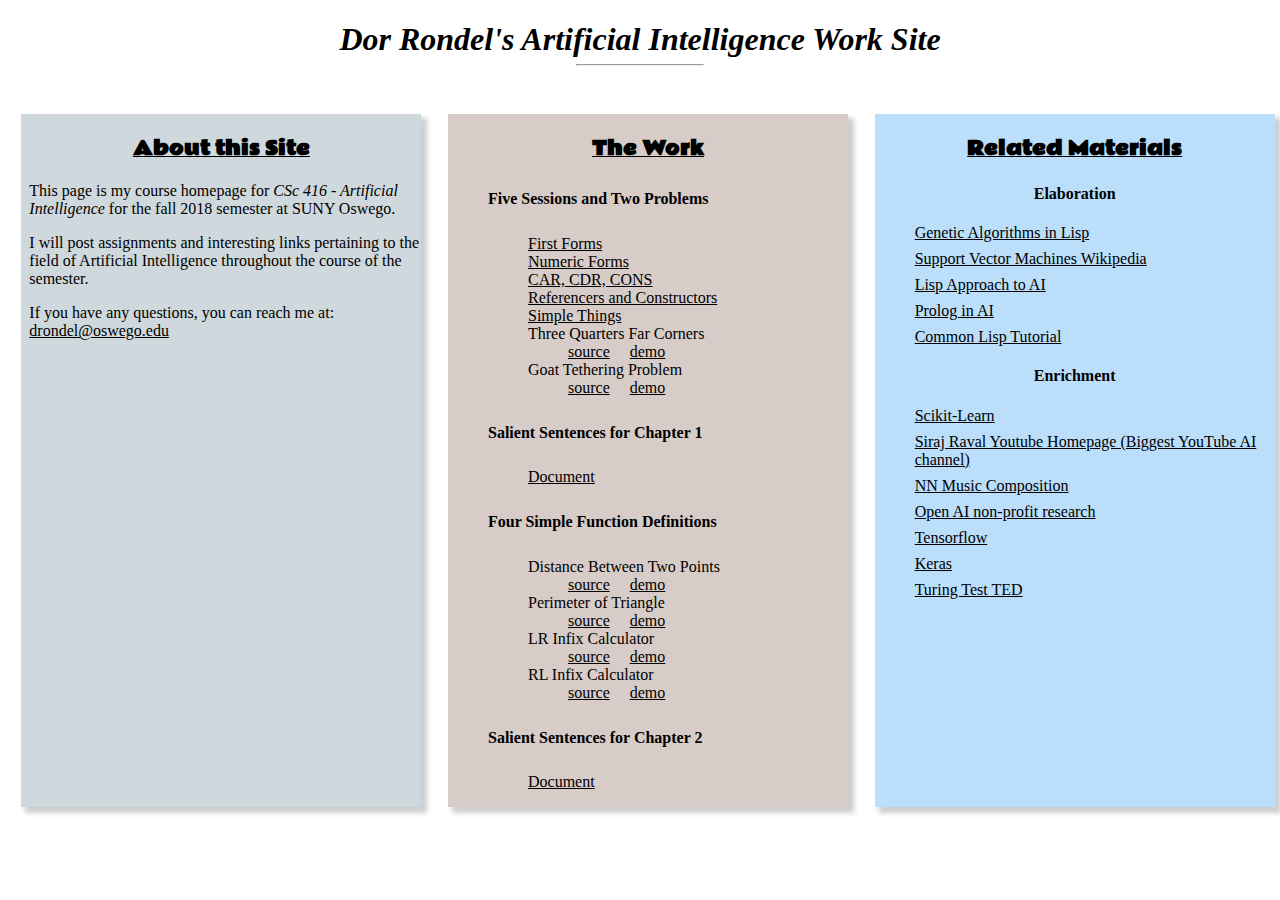
==== index.html @ 3f48b22d "added ch2 sentences" ====
<!DOCTYPE html>
<html lang="en">
    <head>
        <meta charset="UTF-8">
        <meta name="viewport" content="width=device-width, initial-scale=1.0">
        <meta http-equiv="X-UA-Compatible" content="ie=edge">
        <title>Dor Rondel - CSc 416</title>
        <link href="https://fonts.googleapis.com/css?family=Rammetto+One|Baloo+Paaji" rel="stylesheet">
        <link rel="stylesheet" href="./style/main.css">
    </head>
    <body>
        <header>
            <em>
                <h1>Dor Rondel's Artificial Intelligence Work Site</h1>
                <hr />
            </em>
        </header>
        <main>
            <div class="left">
                <h3>
                    <u>
                        <strong>About this Site</strong>
                    </u>
                </h3>
                <p>This page is my course homepage for <em>CSc 416 - Artificial Intelligence</em> for the fall 2018 semester at SUNY Oswego.</p>
                <p>I will post assignments and interesting links pertaining to the field of Artificial Intelligence throughout the course of the semester.</p>
                <p>
                    If you have any questions, you can reach me at: 
                    <a href="mailto:drondel@oswego.edu">drondel@oswego.edu</a>
                </p>
            </div>
            <div class="middle">
                <h3>
                    <u>
                        <strong>The Work</strong>
                    </u>
                </h3>
                <ul>
                    <li>
                        <h5>Five Sessions and Two Problems</h6>
                        <ul>
                            <li>
                                <a href="./assets/docs/demos/pset1/lisp_session_first_forms.txt">First Forms</a>
                            </li>
                            <li>
                                <a href="./assets/docs/demos/pset1/lisp_session_numeric_forms.txt">Numeric Forms</a>
                            </li>
                            <li>
                                <a href="./assets/docs/demos/pset1/lisp_session_icons_of_lp.txt">CAR, CDR, CONS</a>
                            </li>
                            <li>
                                <a href="./assets/docs/demos/pset1/lisp_session_referencers_and_constructors.txt">Referencers and Constructors</a>
                            </li>
                            <li>
                                <a href="./assets/docs/demos/pset1/lisp_session_simple_things.txt">Simple Things</a>
                            </li>
                            <li>
                                    Three Quarters Far Corners
                                    <ul>
                                        <li>
                                            <a href="./assets/docs/code/a1/three_quarters_far_corners_solution.cl">source</a>
                                            &nbsp;&nbsp;&nbsp;
                                            <a href="./assets/docs/demos/pset1/three_quarters_far_corners_demo.txt">demo</a>
                                        </li>
                                    </ul>
                            </li>
                            <li>
                                Goat Tethering Problem
                                <ul>
                                    <li>
                                        <a href="./assets/docs/code/a1/tethered_goat_solution.cl">source</a>
                                        &nbsp;&nbsp;&nbsp;
                                        <a href="./assets/docs/demos/pset1/tethered_goat_demo.txt">demo</a>
                                    </li>
                                </ul>
                            </li>
                        </ul>
                    </li>
                    <li>
                        <h5>Salient Sentences for Chapter 1</h5>
                        <ul>
                            <a href="./assets/docs/salient_sentences/ch1.pdf">
                                Document
                            </a>        
                        </ul>
                    </li>
                    <li>
                            <h5>Four Simple Function Definitions</h6>
                            <ul>
                                <li>
                                        Distance Between Two Points
                                        <ul>
                                            <li>
                                                <a href="./assets/docs/code/a2/perimeter_of_triangle.cl">source</a>
                                                &nbsp;&nbsp;&nbsp;
                                                <a href="./assets/docs/demos/pset2/distance_demo.txt">demo</a>
                                            </li>
                                        </ul>
                                </li>
                                <li>
                                        Perimeter of Triangle
                                        <ul>
                                            <li>
                                                <a href="./assets/docs/code/a2/perimeter_of_triangle.cl">source</a>
                                                &nbsp;&nbsp;&nbsp;
                                                <a href="./assets/docs/demos/pset2/perimeter_demo.txt">demo</a>
                                            </li>
                                        </ul>
                                </li>
                                <li>
                                        LR Infix Calculator
                                        <ul>
                                            <li>
                                                <a href="./assets/docs/code/a2/two_calculators.cl">source</a>
                                                &nbsp;&nbsp;&nbsp;
                                                <a href="./assets/docs/demos/pset2/calculator_LR_demo.txt">demo</a>
                                            </li>
                                        </ul>
                                </li>
                                <li>
                                        RL Infix Calculator
                                        <ul>
                                            <li>
                                                <a href="./assets/docs/code/a2/two_calculators.cl">source</a>
                                                &nbsp;&nbsp;&nbsp;
                                                <a href="./assets/docs/demos/pset2/calculator_RL_demo.txt">demo</a>
                                            </li>
                                        </ul>
                                </li>
                            </ul>
                        </li>
                        <li>
                            <h5>Salient Sentences for Chapter 2</h5>
                            <ul>
                                <a href="./assets/docs/salient_sentences/ch2.pdf">
                                    Document
                                </a>        
                            </ul>
                        </li>
                </ul>
            </div>
            <div class="right">
                <h3>
                    <u>
                        <strong>Related Materials</strong>
                    </u>
                </h3>
                <h4>Elaboration</h4>
                <ul>
                    <li>
                        <a href="https://kzar.co.uk/blog/2008/12/12/simple-genetic-algorithm-lisp/">Genetic Algorithms in Lisp</a>
                    </li>
                    <li>
                        <a href="https://en.wikipedia.org/wiki/Support_vector_machine">Support Vector Machines Wikipedia</a>
                    </li>
                    <li>
                        <a href="hhttps://medium.com/ai-society/the-lisp-approach-to-ai-part-1-a48c7385a913">Lisp Approach to AI</a>
                    </li>
                    <li>
                        <a href="https://www.tutorialride.com/artificial-intelligence/prolog-in-ai.htm">Prolog in AI</a>
                    </li>
                    <li>
                        <a href="https://www.tutorialspoint.com/lisp/">Common Lisp Tutorial</a>
                    </li>
                </ul>
                <h4>Enrichment</h4>
                <ul>
                    <li>
                        <a href="http://scikit-learn.org/stable/">Scikit-Learn</a>
                    </li>
                    <li>
                        <a href="https://www.youtube.com/channel/UCWN3xxRkmTPmbKwht9FuE5A">Siraj Raval Youtube Homepage (Biggest YouTube AI channel)</a>
                    </li>
                    <li>
                        <a href="http://www.hexahedria.com/2015/08/03/composing-music-with-recurrent-neural-networks/">NN Music Composition</a>
                    </li>
                    <li>
                        <a href="https://openai.com">Open AI non-profit research</a>
                    </li>
                    <li>
                        <a href="https://www.tensorflow.org">Tensorflow</a>
                    </li>
                    <li>
                        <a href="https://keras.io">Keras</a>
                    </li>
                    <li>
                        <a href="https://www.youtube.com/watch?v=3wLqsRLvV-c">Turing Test TED</a>
                    </li>
                </ul>
            </div>
        </main>
    </body>
</html>
---- style/main.css ----
header {
    text-align: center;
    margin-bottom: 3em;
}

h1 {
    font-family: 'Baloo Paaji', cursive;
}

hr {
    width: 10%;
    margin-top: -1em;
}

h3 {
    font-family: 'Rammetto One', cursive;
}

main {
    width: 100vw;
    display: flex;
    flex-wrap: wrap;
}

main div {
    text-align: center;
    flex-basis: 400px;
    margin: 0 auto;
    box-shadow: 5px 5px 5px 1px rgba(0, 0, 0, 0.2);
}

main .left {
    background-color: #cfd8dc;
}

main .middle {
    background-color: #d7ccc8;
}

main .right {
    background-color: #bbdefb;
}

div ul {
    text-align: left;
}

div ul li {
    list-style-type: none;
    color: #000;
}

.right ul li, audio {
    margin-top: 0.5em;
}

a {
    color: #000;
}

h5 {
    font-size: 16px;
}

.left p {
    text-align: left;
    margin-left: 0.5em;
}

audio {
    margin-top: 0.5em;
    width: 200px;
}

.songName {
    display: block;
    font-size: 12px;
    margin-left: 60px;
    margin-top: 0.5em;
}
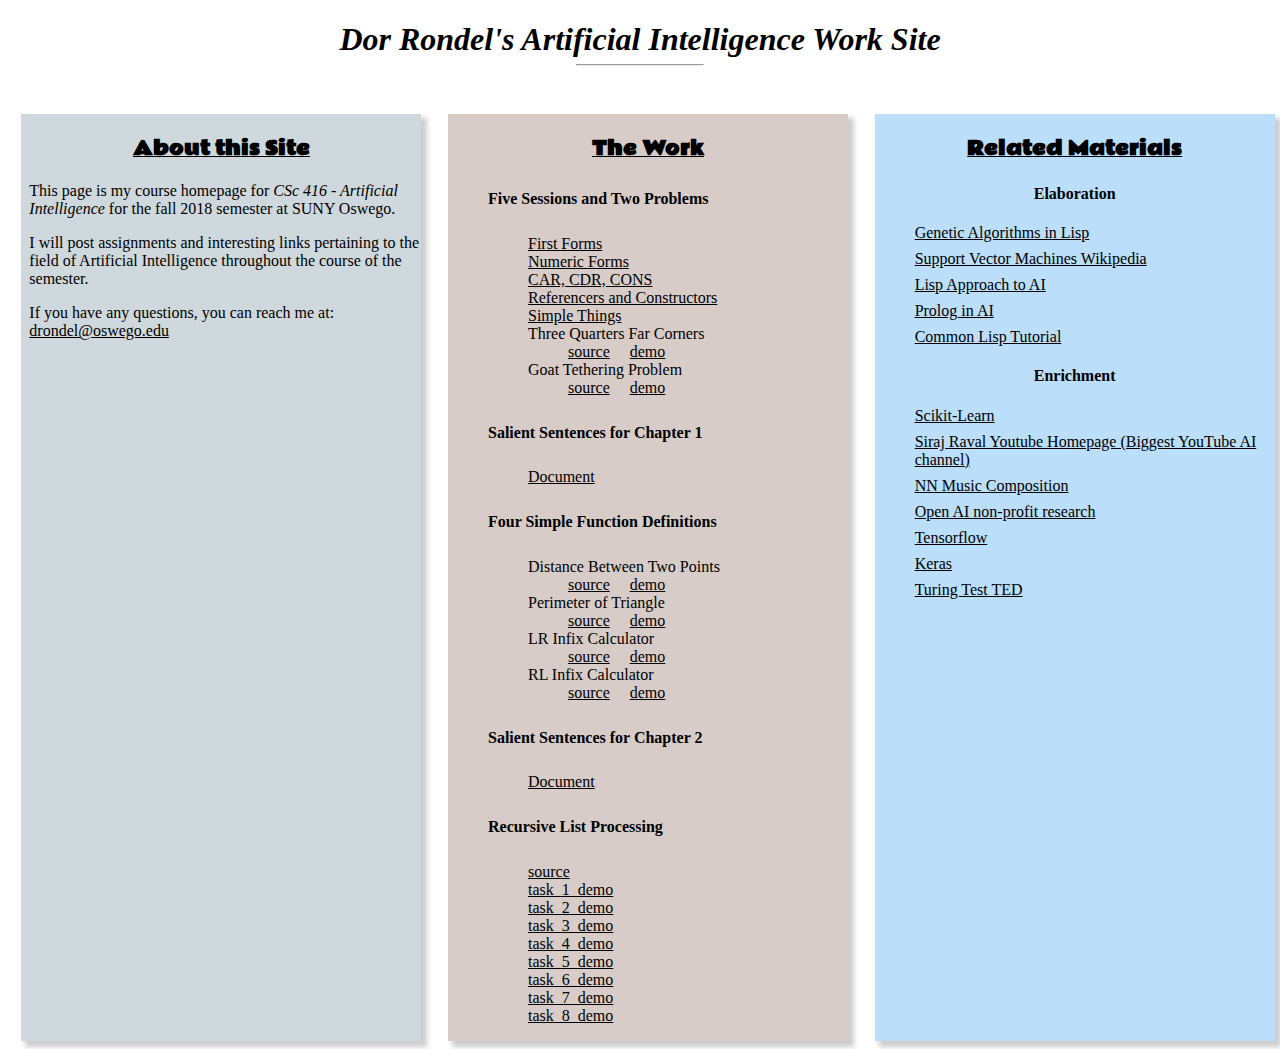
==== commit bcdd238a: "added assignment 3" ====
--- a/index.html
+++ b/index.html
@@ -137,6 +137,38 @@
                                 </a>        
                             </ul>
                         </li>
+                        <li>
+                            <h5>Recursive List Processing</h6>
+                            <ul>
+                                <li>
+                                    <a href="./assets/docs/code/a3/lp.cl">source</a>
+                                </li>
+                                <li>
+                                    <a href="./assets/docs/demos/pset3/LL_list_processors.txt">task_1_demo</a>
+                                </li>
+                                <li>
+                                    <a href="./assets/docs/demos/pset3/select_pick.txt">task_2_demo</a>
+                                </li>
+                                <li>
+                                    <a href="./assets/docs/demos/pset3/sum_product.txt">task_3_demo</a>
+                                </li>
+                                <li>
+                                    <a href="./assets/docs/demos/pset3/iota_duplicate.txt">task_4_demo</a>
+                                </li>
+                                <li>
+                                    <a href="./assets/docs/demos/pset3/factorial_power.txt">task_5_demo</a>
+                                </li>
+                                <li>
+                                    <a href="./assets/docs/demos/pset3/filters.txt">task_6_demo</a>
+                                </li>
+                                <li>
+                                    <a href="./assets/docs/demos/pset3/take_from.txt">task_7_demo</a>
+                                </li>
+                                <li>
+                                    <a href="./assets/docs/demos/pset3/random_permutation.txt">task_8_demo</a>
+                                </li>
+                            </ul>
+                        </li>
                 </ul>
             </div>
             <div class="right">
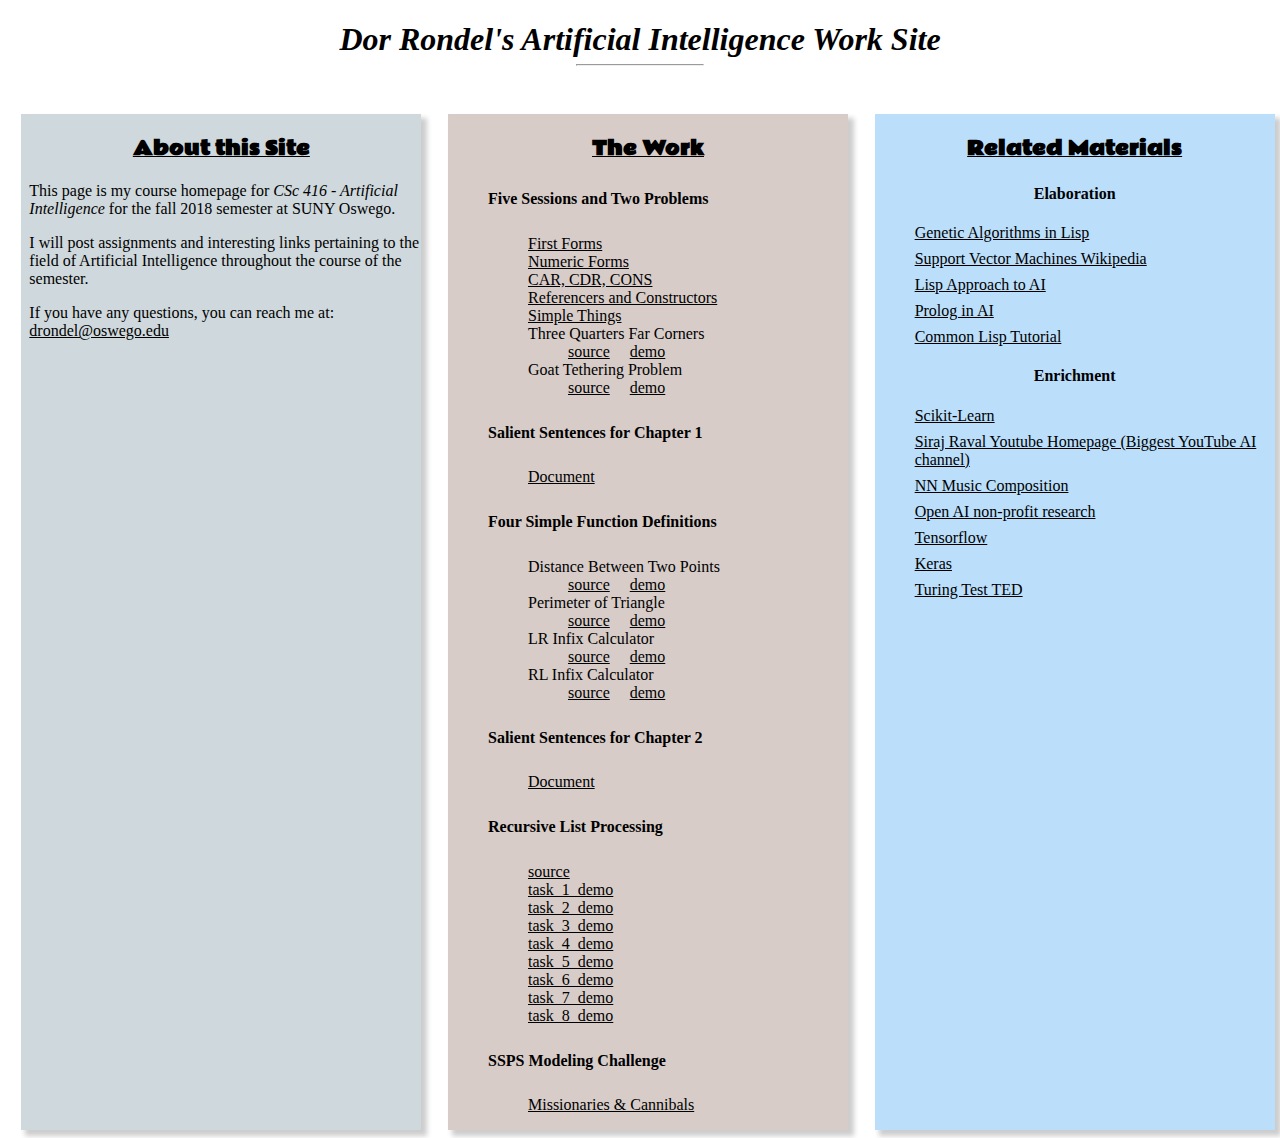
==== commit 29fe5c20: "added fourth assignment" ====
--- a/index.html
+++ b/index.html
@@ -169,6 +169,14 @@
                                 </li>
                             </ul>
                         </li>
+                        <li>
+                            <h5>SSPS Modeling Challenge</h5>
+                            <ul>
+                                <a href="./assets/docs/misc/SSPS/state_space.html">
+                                    Missionaries & Cannibals
+                                </a>        
+                            </ul>
+                        </li>
                 </ul>
             </div>
             <div class="right">
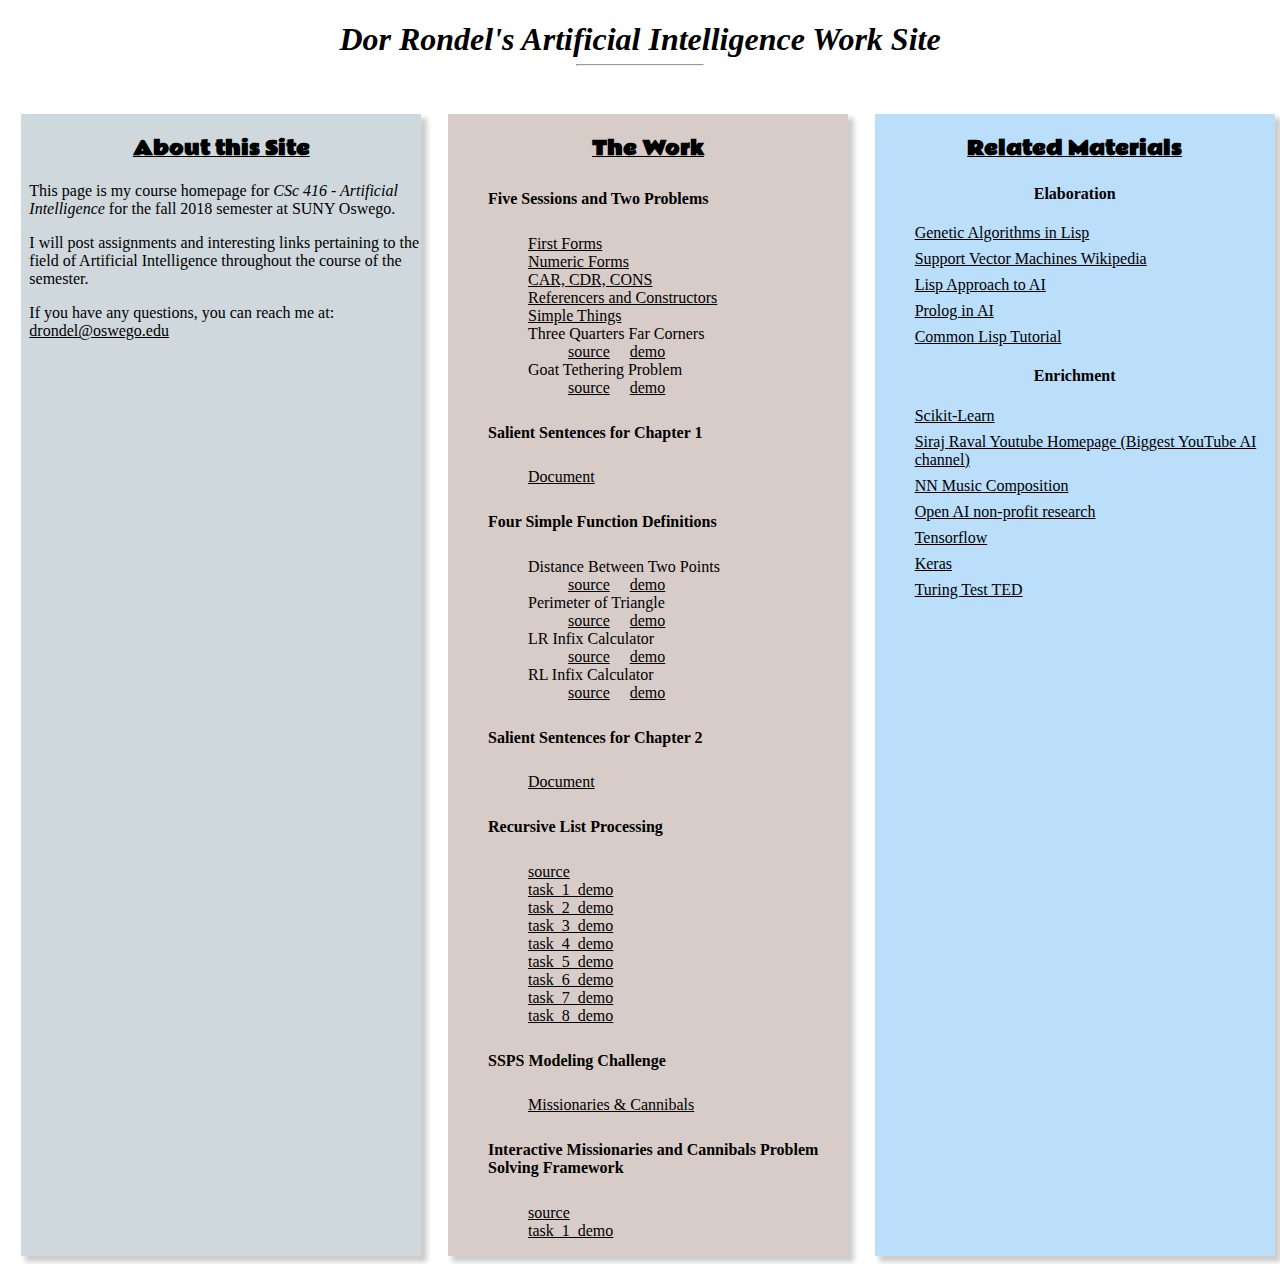
==== commit 5b7120d2: "added mc coding assignment" ====
--- a/index.html
+++ b/index.html
@@ -177,6 +177,17 @@
                                 </a>        
                             </ul>
                         </li>
+                        <li>
+                            <h5>Interactive Missionaries and Cannibals Problem Solving Framework</h5>
+                            <ul>
+                                <li>
+                                    <a href="./assets/docs/code/a5/mc.cl">source</a>
+                                </li>
+                                <li>
+                                    <a href="./assets/docs/demos/pset5/mc_demo.txt">task_1_demo</a>
+                                </li>        
+                            </ul>
+                        </li>
                 </ul>
             </div>
             <div class="right">
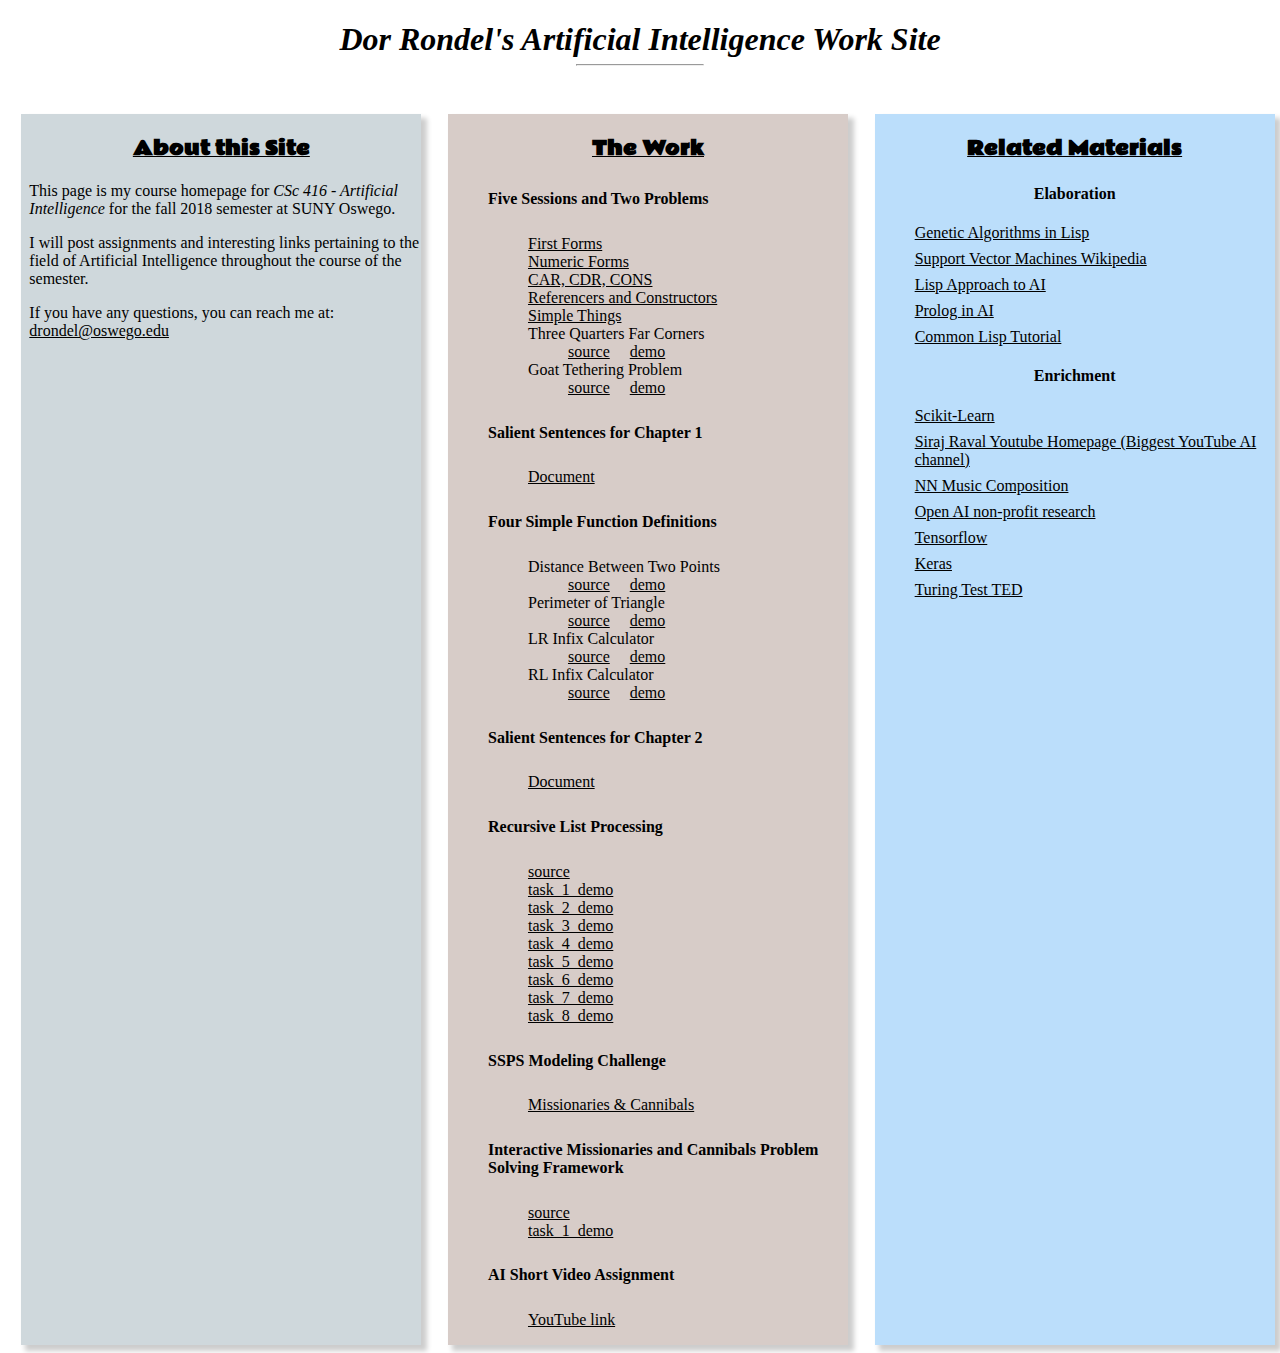
==== commit a382c197: "added video assignment" ====
--- a/index.html
+++ b/index.html
@@ -188,6 +188,14 @@
                                 </li>        
                             </ul>
                         </li>
+                        <li>
+                            <h5>AI Short Video Assignment</h5>
+                            <ul>
+                                <li>
+                                    <a href="https://www.youtube.com/watch?v=l-hh51ncgDI">YouTube link</a>
+                                </li>      
+                            </ul>
+                        </li>
                 </ul>
             </div>
             <div class="right">
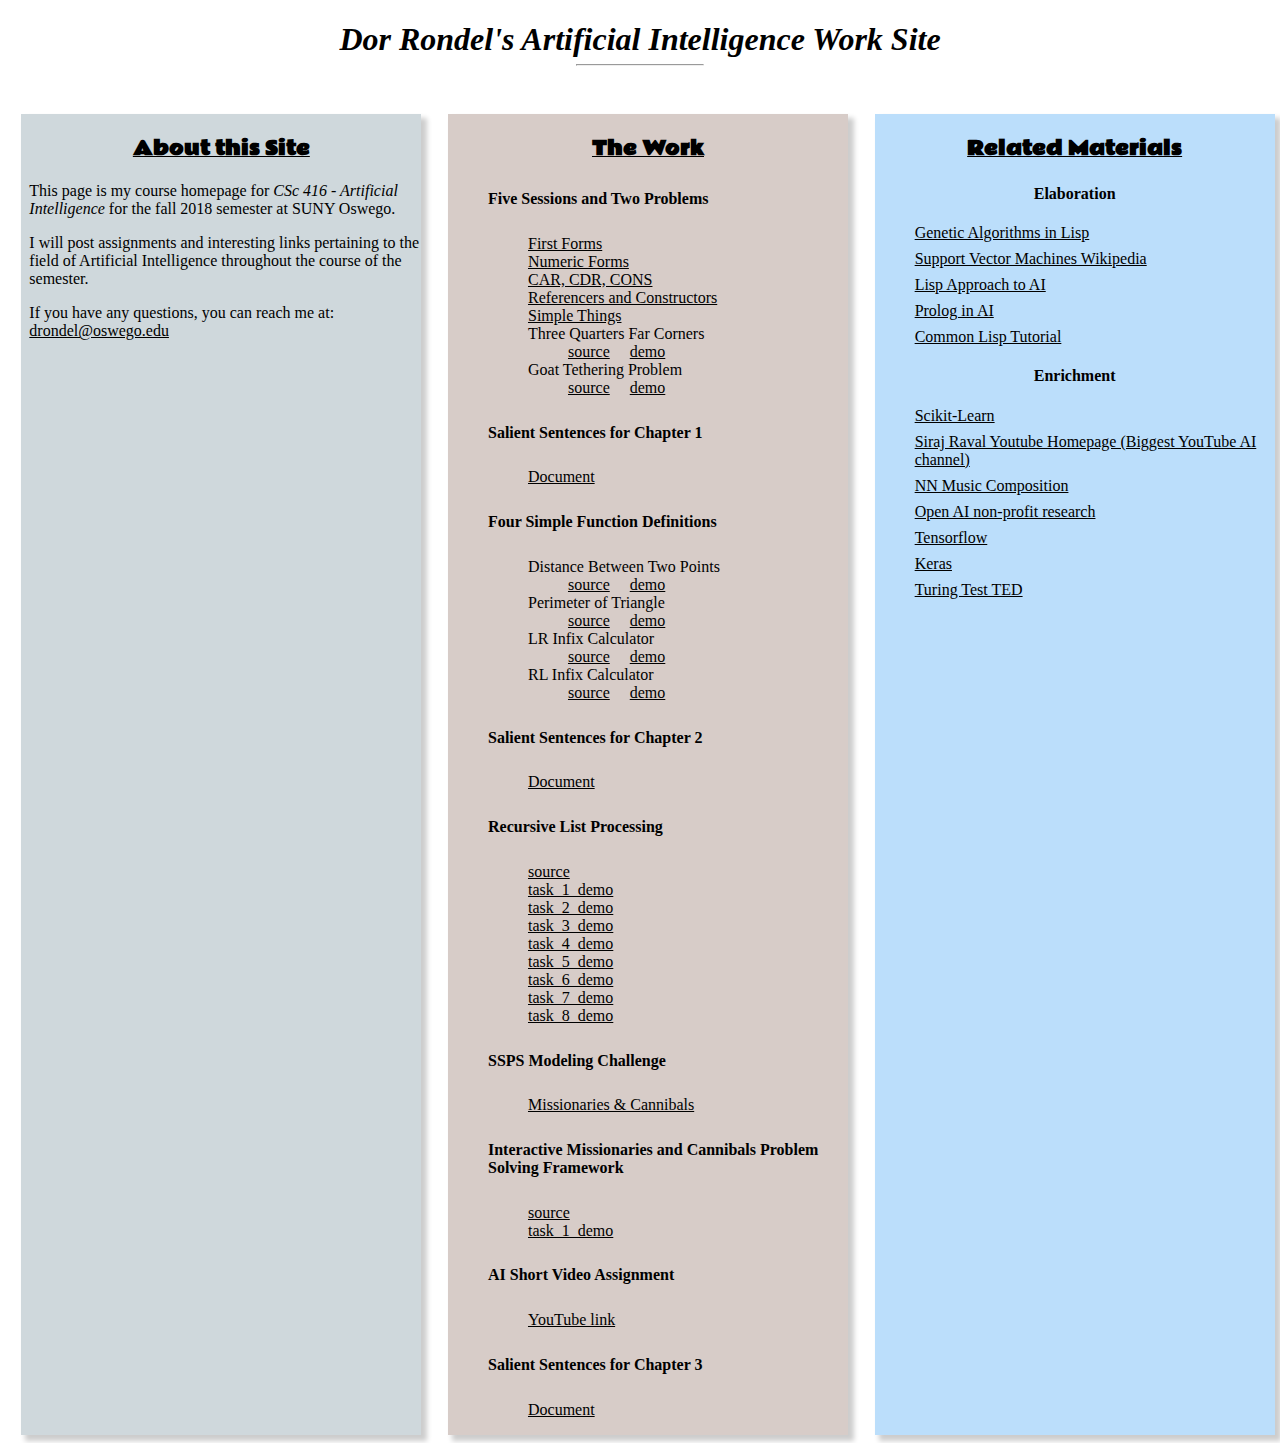
==== commit d5cf9b09: "added ch3 sentences" ====
--- a/index.html
+++ b/index.html
@@ -196,6 +196,14 @@
                                 </li>      
                             </ul>
                         </li>
+                        <li>
+                            <h5>Salient Sentences for Chapter 3</h5>
+                            <ul>
+                                <a href="./assets/docs/salient_sentences/ch3.pdf">
+                                    Document
+                                </a>        
+                            </ul>
+                        </li>
                 </ul>
             </div>
             <div class="right">
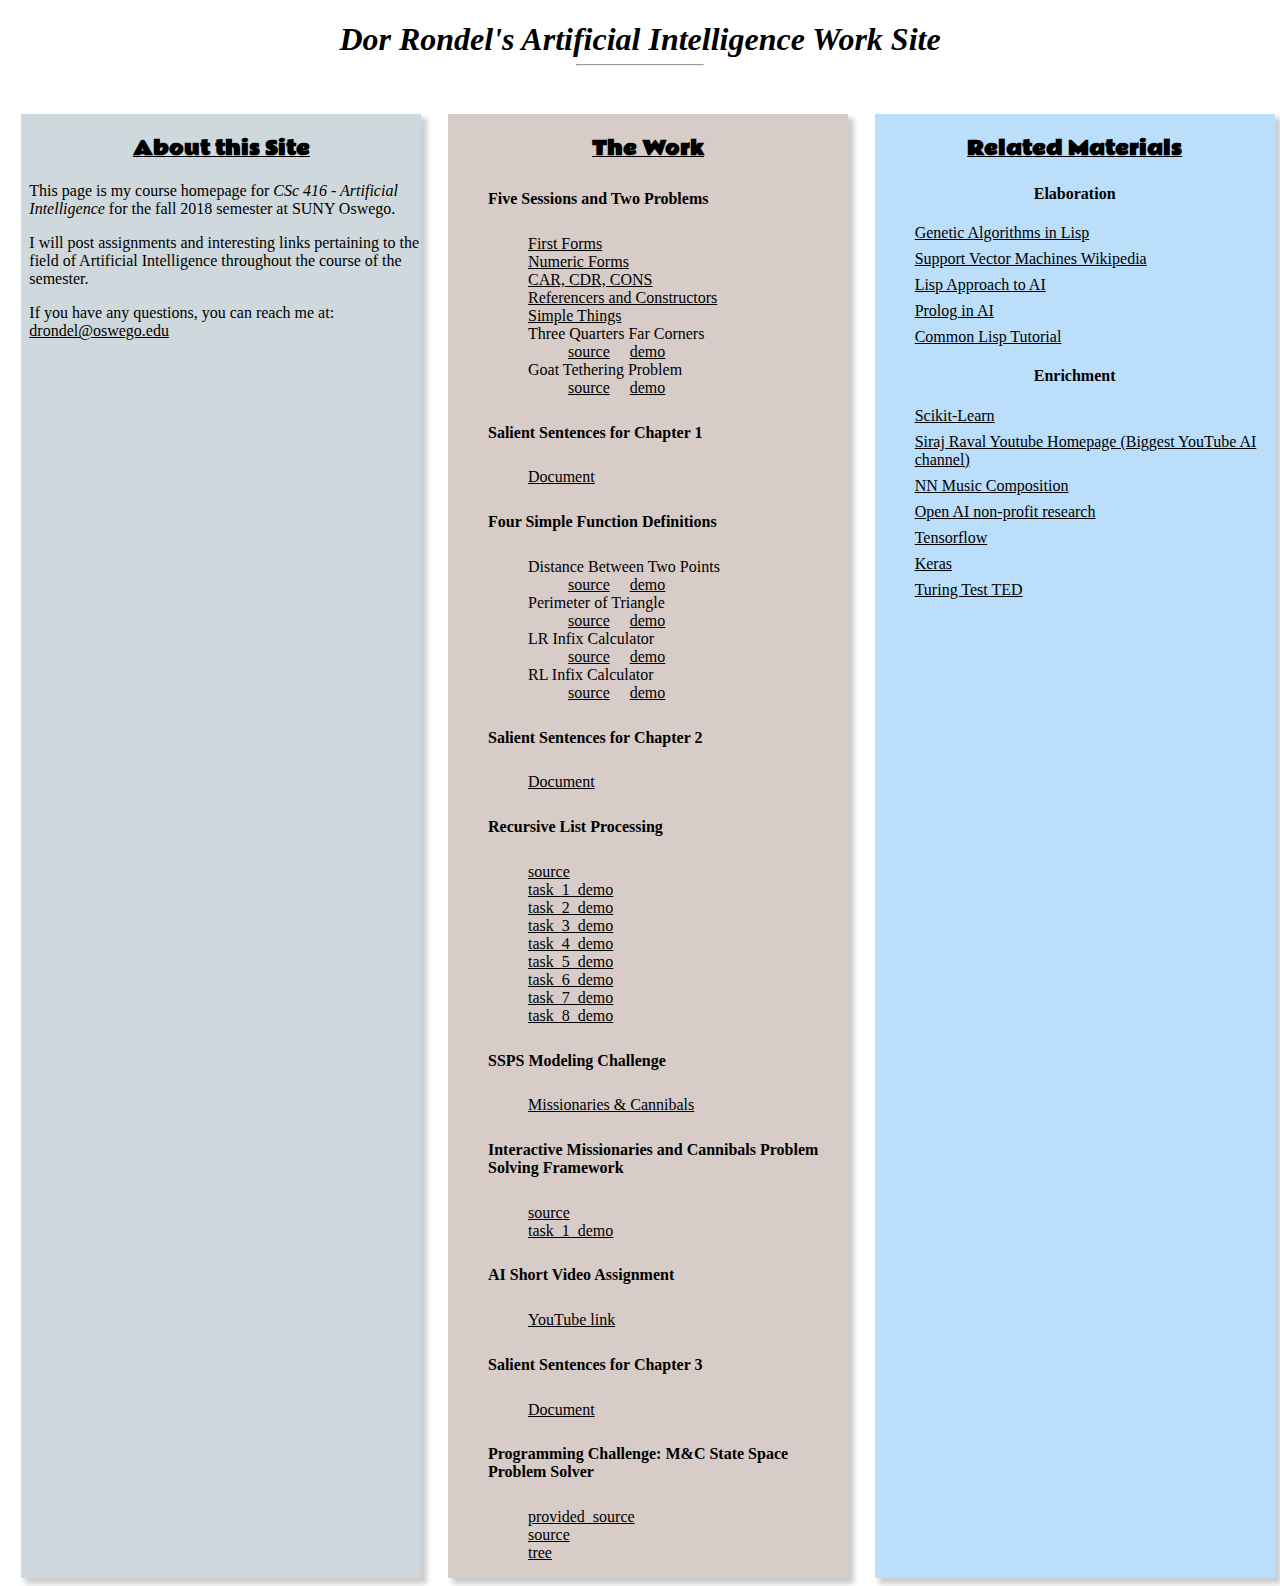
==== commit 7b5cc36e: "added seventh assignment" ====
--- a/index.html
+++ b/index.html
@@ -204,6 +204,20 @@
                                 </a>        
                             </ul>
                         </li>
+                        <li>
+                            <h5>Programming Challenge: M&C State Space Problem Solver</h5>
+                            <ul>
+                                <li>
+                                    <a href="./assets/docs/code/a7/mc_provided.cl">provided_source</a>
+                                </li> 
+                                <li>
+                                    <a href="./assets/docs/code/a7/mc.cl">source</a>
+                                </li>
+                                <li>
+                                    <a href="./assets/docs/misc/SSPS/mc_ssps.pdf">tree</a>
+                                </li>         
+                            </ul>
+                        </li>
                 </ul>
             </div>
             <div class="right">
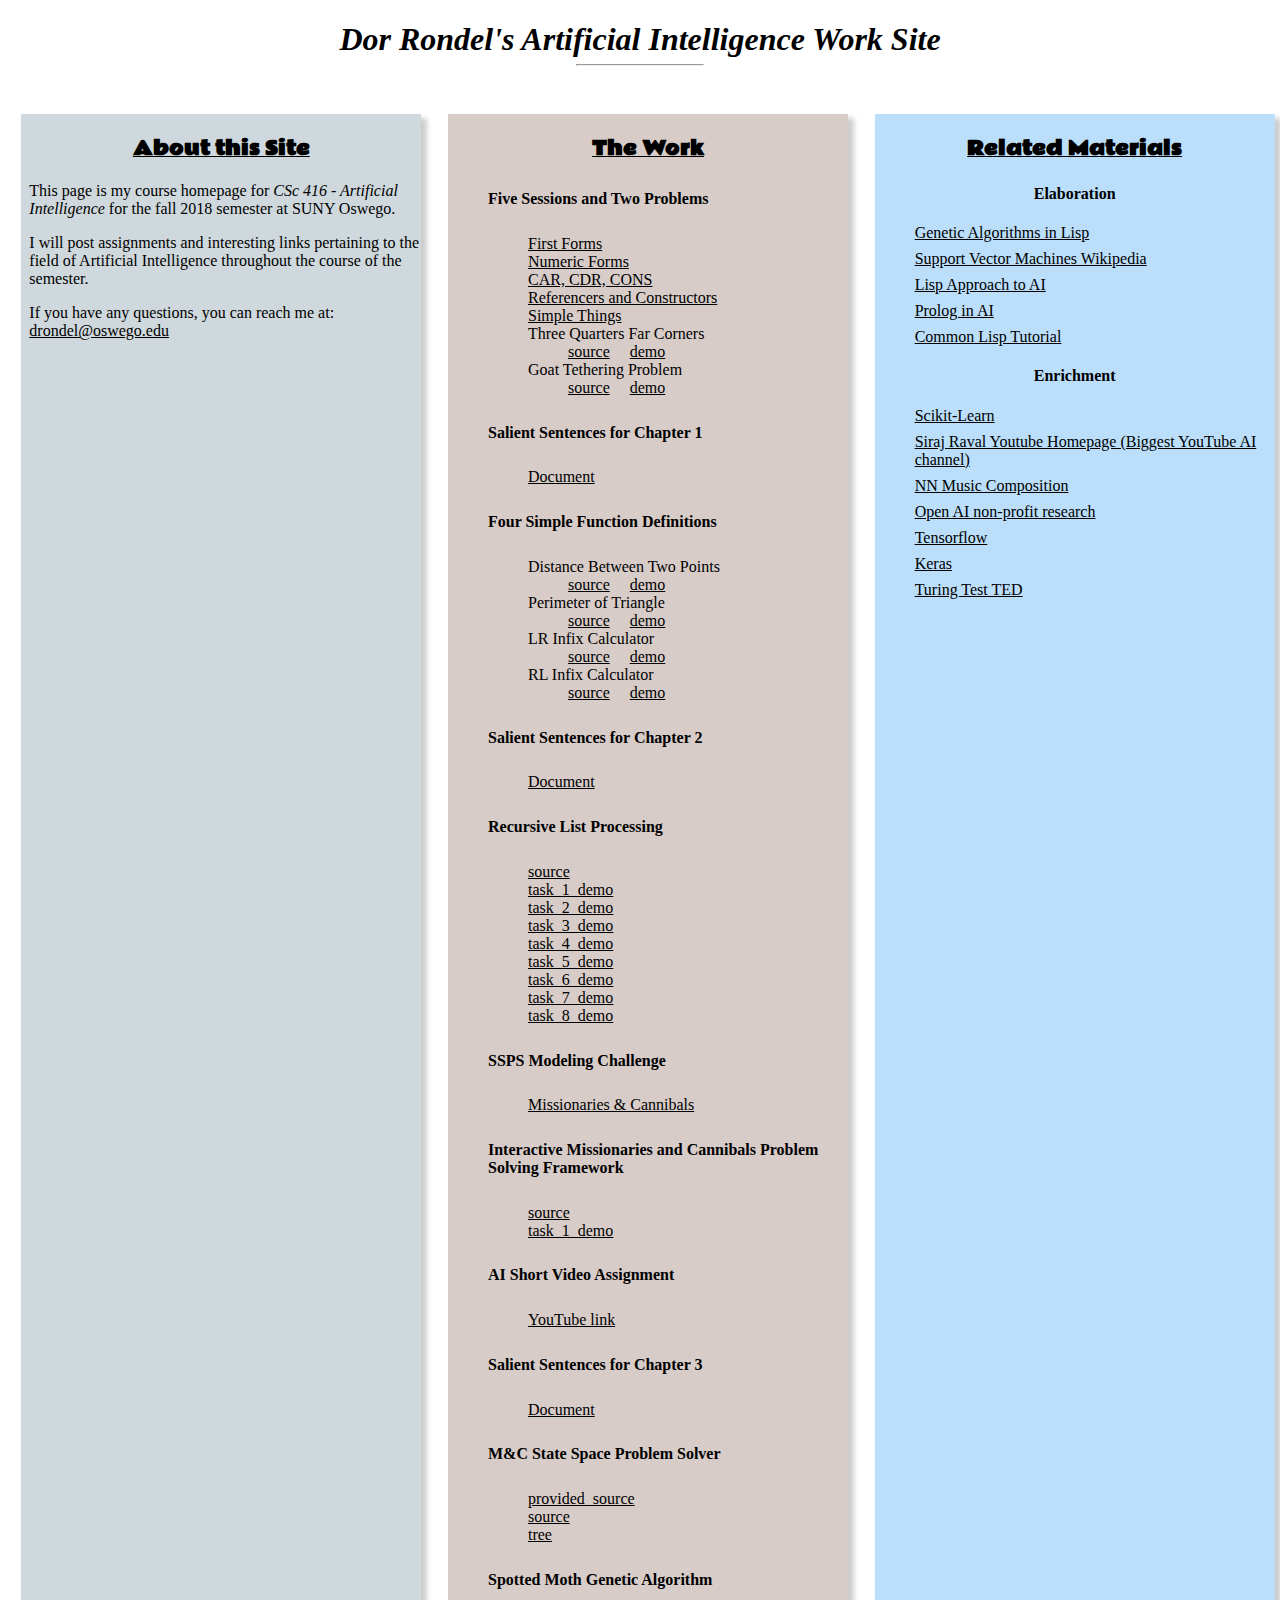
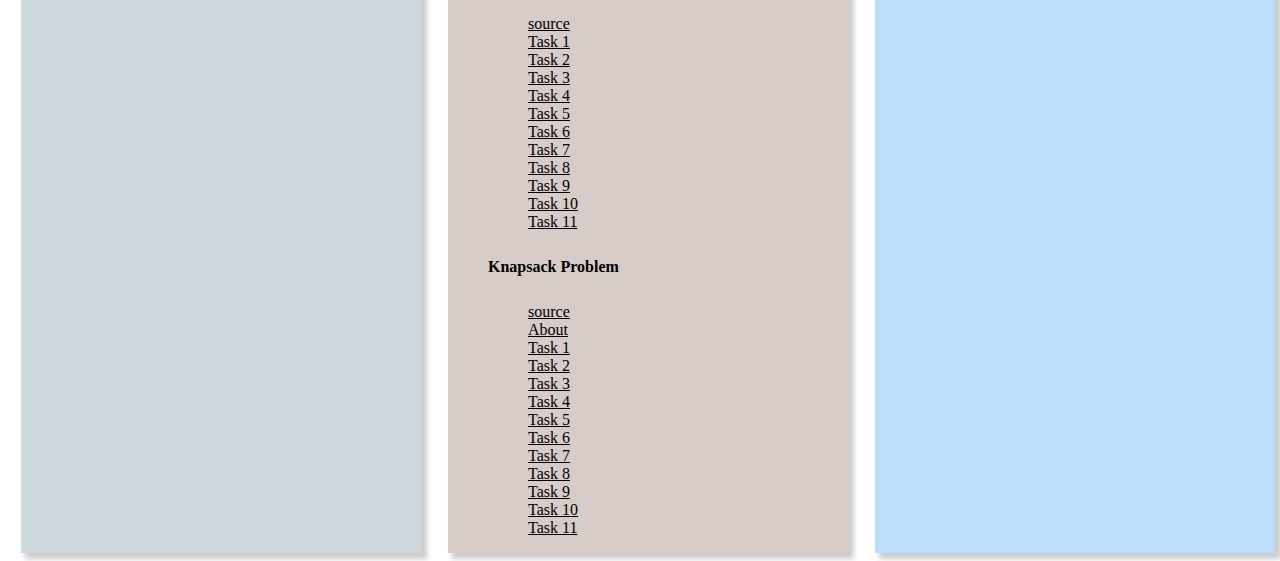
==== commit 8cc4c58f: "added a8 & a9" ====
--- a/index.html
+++ b/index.html
@@ -205,7 +205,7 @@
                             </ul>
                         </li>
                         <li>
-                            <h5>Programming Challenge: M&C State Space Problem Solver</h5>
+                            <h5>M&C State Space Problem Solver</h5>
                             <ul>
                                 <li>
                                     <a href="./assets/docs/code/a7/mc_provided.cl">provided_source</a>
@@ -215,6 +215,91 @@
                                 </li>
                                 <li>
                                     <a href="./assets/docs/misc/SSPS/mc_ssps.pdf">tree</a>
+                                </li>         
+                            </ul>
+                        </li>
+                        <li>
+                            <h5>Spotted Moth Genetic Algorithm</h5>
+                            <ul>
+                                <li>
+                                    <a href="./assets/docs/code/a8/rbg.cl">source</a>
+                                </li> 
+                                <li>
+                                    <a href="./assets/docs/demos/pset8/demo1.txt">Task 1</a>
+                                </li>
+                                <li>
+                                    <a href="./assets/docs/demos/pset8/demo2.txt">Task 2</a>
+                                </li>
+                                <li>
+                                    <a href="./assets/docs/demos/pset8/demo3.txt">Task 3</a>
+                                </li>
+                                <li>
+                                    <a href="./assets/docs/demos/pset8/demo4.txt">Task 4</a>
+                                </li>
+                                <li>
+                                    <a href="./assets/docs/demos/pset8/demo5.txt">Task 5</a>
+                                </li>
+                                <li>
+                                    <a href="./assets/docs/demos/pset8/demo6.txt">Task 6</a>
+                                </li>
+                                <li>
+                                    <a href="./assets/docs/demos/pset8/demo7.txt">Task 7</a>
+                                </li>
+                                <li>
+                                    <a href="./assets/docs/demos/pset8/demo8.txt">Task 8</a>
+                                </li>
+                                <li>
+                                    <a href="./assets/docs/demos/pset8/demo9.txt">Task 9</a>
+                                </li>
+                                <li>
+                                    <a href="./assets/docs/demos/pset8/demo10.txt">Task 10</a>
+                                </li>
+                                <li>
+                                    <a href="./assets/docs/demos/pset8/demo11.txt">Task 11</a>
+                                </li>         
+                            </ul>
+                        </li>
+                        <li>
+                            <h5>Knapsack Problem</h5>
+                            <ul>
+                                <li>
+                                    <a href="./assets/docs/code/a9/knapsack_ga.cl">source</a>
+                                </li>
+                                <li>
+                                    <a href="./assets/docs/misc/ga/about.txt">About</a>
+                                </li> 
+                                <li>
+                                    <a href="./assets/docs/demos/pset9/demo1.txt">Task 1</a>
+                                </li>
+                                <li>
+                                    <a href="./assets/docs/demos/pset9/demo2.txt">Task 2</a>
+                                </li>
+                                <li>
+                                    <a href="./assets/docs/demos/pset9/demo3.txt">Task 3</a>
+                                </li>
+                                <li>
+                                    <a href="./assets/docs/demos/pset9/demo4.txt">Task 4</a>
+                                </li>
+                                <li>
+                                    <a href="./assets/docs/demos/pset9/demo5.txt">Task 5</a>
+                                </li>
+                                <li>
+                                    <a href="./assets/docs/demos/pset9/demo6.txt">Task 6</a>
+                                </li>
+                                <li>
+                                    <a href="./assets/docs/demos/pset9/demo7.txt">Task 7</a>
+                                </li>
+                                <li>
+                                    <a href="./assets/docs/demos/pset9/demo8.txt">Task 8</a>
+                                </li>
+                                <li>
+                                    <a href="./assets/docs/demos/pset9/demo9.txt">Task 9</a>
+                                </li>
+                                <li>
+                                    <a href="./assets/docs/demos/pset9/demo10.txt">Task 10</a>
+                                </li>
+                                <li>
+                                    <a href="./assets/docs/demos/pset9/demo11.txt">Task 11</a>
                                 </li>         
                             </ul>
                         </li>
